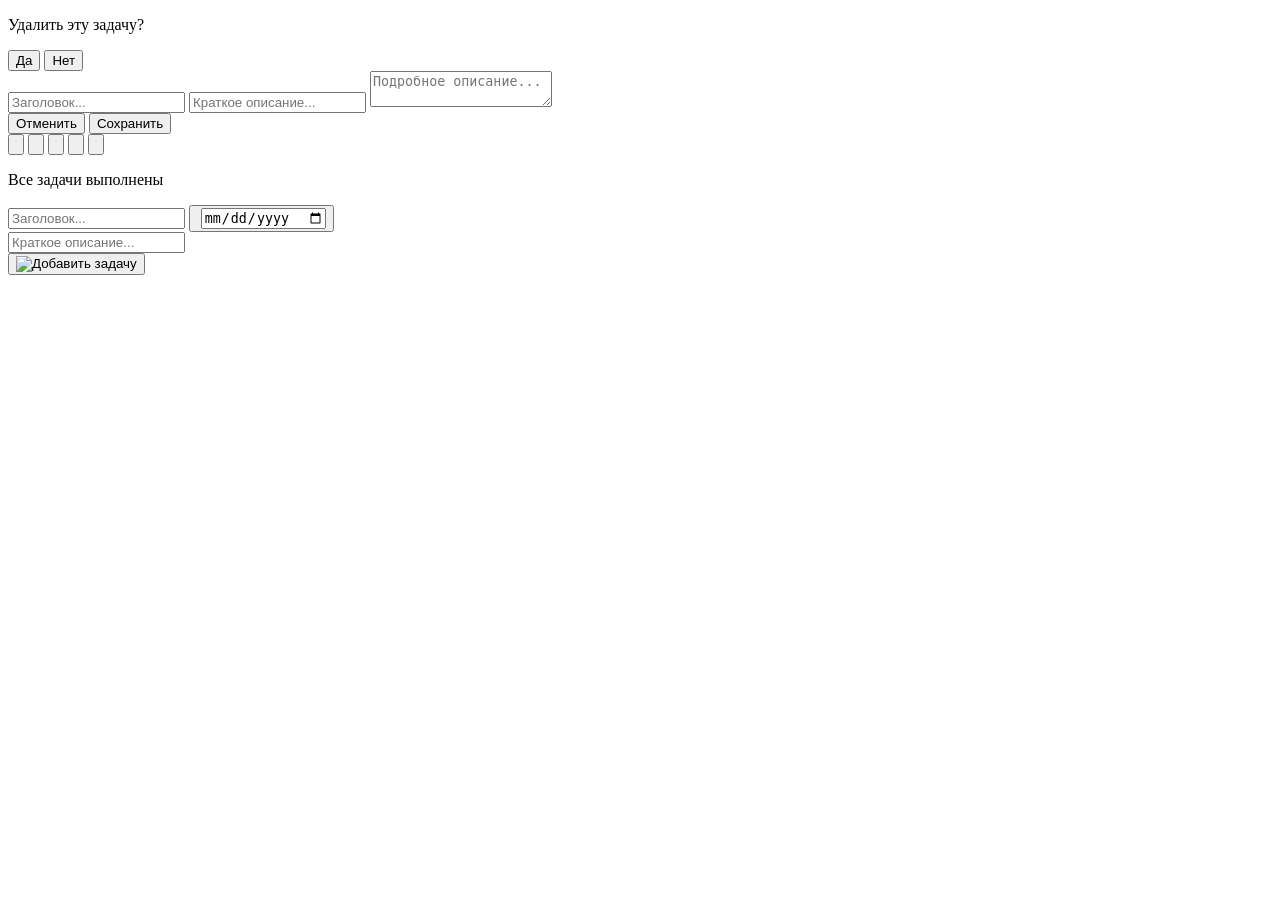
==== Index.html @ dbee8c53 "Исправление большого регистра в названиях файлов" ====
<!DOCTYPE html>
<html lang="ru">
  <head>
    <meta charset="UTF-8" />
    <meta name="viewport" content="width=device-width, initial-scale=1.0" />
    <link rel="stylesheet" href="Css/style.css" />
    <script src="scripts/script.js"></script>
    <title>To Do List</title>
  </head>
  <body>
    <main>
      <div id="confirmModal" class="modal">
        <div class="modal-content">
          <p>Удалить эту задачу?</p>
          <div class="modal__button-container">
            <button id="confirmDelete" class="modal__button">Да</button>
            <button id="cancelDelete" class="modal__button">Нет</button>
          </div>
        </div>
      </div>
      <div id="editModal" class="modal">
        <div class="modal-content">
          <input
            class="taskInformation"
            type="text"
            placeholder="Заголовок..."
            id="titleEdit"
          />
          <input
            class="taskInformation"
            type="text"
            placeholder="Краткое описание..."
            id="bodyEdit"
          />
          <textarea
            class="taskInformation"
            id="descriptionEdit"
            placeholder="Подробное описание..."
          ></textarea>
          <div class="modal__button-container">
            <button id="cancelEdit" class="modal__button">Отменить</button>
            <button id="confirmEdit" class="modal__button">Сохранить</button>
          </div>
        </div>
      </div>
      <div id="shareModal" class="modal">
        <div class="modal-content">
          <button class="share_button">
            <img src="assets/img/share copy.svg" alt="" />
          </button>
          <button class="share_button">
            <img src="assets/img/share vk.svg" alt="" />
          </button>
          <button class="share_button">
            <img src="assets/img/share telegram.svg" alt="" />
          </button>
          <button class="share_button">
            <img src="assets/img/share whatsup.svg" alt="" />
          </button>
          <button class="share_button">
            <img src="assets/img/share facebook.svg" alt="" />
          </button>
        </div>
      </div>
      <div id="tasks" class="tasks">
        <div id="noTasksCard" class="tasks__no-tasks">
          <div class="tasks__no-task__separator"></div>
          <p>Все задачи выполнены</p>
          <div class="tasks__no-task__separator"></div>
        </div>
      </div>
      <div class="add-task">
        <div class="add__task__data">
          <div class="add__task__top-row">
            <input
              type="text"
              name=""
              id="newTaskTitle"
              placeholder="Заголовок..."
            />
            <button class="add__deadline__button" id="addDeadlineToNewTask">
              <img src="assets/img/calendar.svg" alt="" />
              <input
                type="date"
                id="hiddenDeadlineForNewTask"
                class="deadline_calendar"
              />
            </button>
          </div>
          <input
            type="text"
            name=""
            id="newTaskBody"
            placeholder="Краткое описание..."
          />
        </div>
        <button class="add__task__button" id="addNewTaskButton">
          <img src="../assets/img/union.svg" alt="Добавить задачу" />
        </button>
      </div>
    </main>
  </body>
</html>
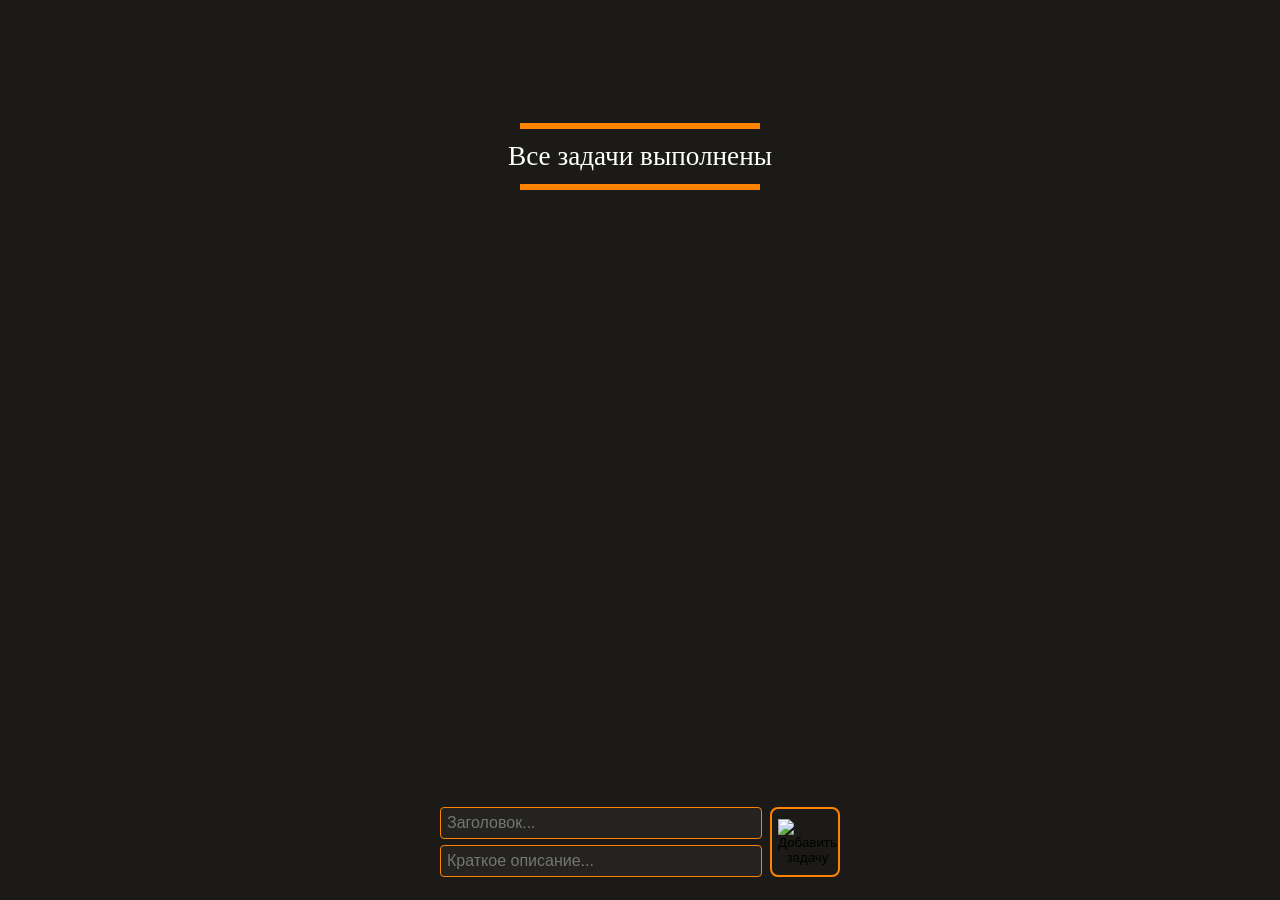
==== commit ac04d418: "Исправлены визуальные недостатки - картинки прогружаются, содержимое Таски не ломает карточку" ====
--- a/Index.html
+++ b/Index.html
@@ -3,7 +3,7 @@
   <head>
     <meta charset="UTF-8" />
     <meta name="viewport" content="width=device-width, initial-scale=1.0" />
-    <link rel="stylesheet" href="Css/style.css" />
+    <link rel="stylesheet" href="css\style.css" />
     <script src="scripts/script.js"></script>
     <title>To Do List</title>
   </head>
@@ -78,14 +78,6 @@
               id="newTaskTitle"
               placeholder="Заголовок..."
             />
-            <button class="add__deadline__button" id="addDeadlineToNewTask">
-              <img src="assets/img/calendar.svg" alt="" />
-              <input
-                type="date"
-                id="hiddenDeadlineForNewTask"
-                class="deadline_calendar"
-              />
-            </button>
           </div>
           <input
             type="text"
@@ -95,7 +87,7 @@
           />
         </div>
         <button class="add__task__button" id="addNewTaskButton">
-          <img src="../assets/img/union.svg" alt="Добавить задачу" />
+          <img src="assets/img/union.svg" alt="Добавить задачу" />
         </button>
       </div>
     </main>
